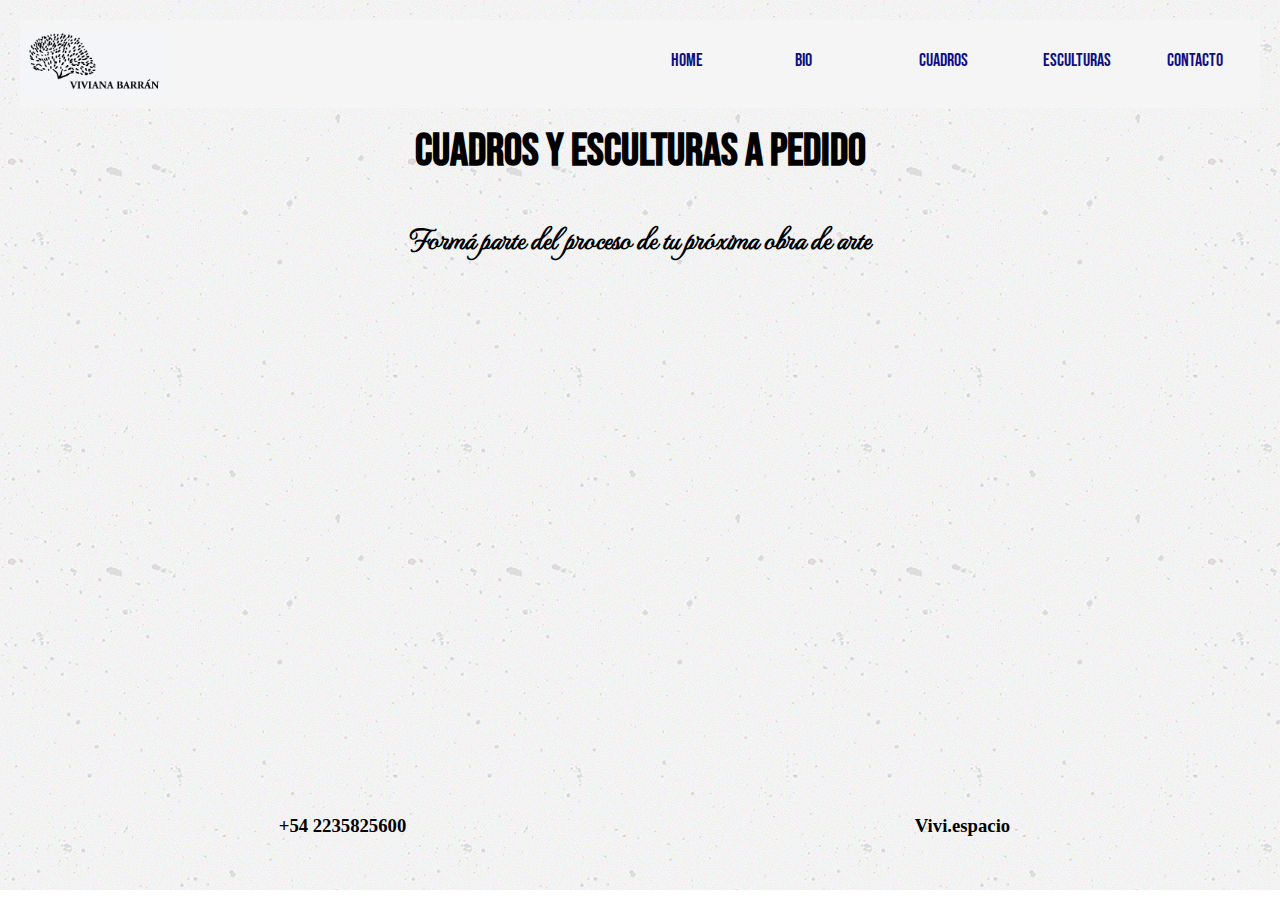
==== index.html @ fef53e7b "Primera versión" ====
<!DOCTYPE html>
<html lang="en">
<head>
    <meta charset="UTF-8">
    <meta http-equiv="X-UA-Compatible" content="IE=edge">
    <meta name="viewport" content="width=device-width, initial-scale=1.0">
    <link rel="icon" type="image/x-icon" href="./media/favicon-32x32.png">
    <link rel="stylesheet" href="estilo.css">
    <link rel="preconnect" href="https://fonts.googleapis.com">
    <link rel="preconnect" href="https://fonts.gstatic.com" crossorigin>
    <link href="https://fonts.googleapis.com/css2?family=Bebas+Neue&family=MonteCarlo&display=swap" rel="stylesheet">
    <title>Vivi Espacio | Viviana Barrán</title>

</head>
<body>
    <div class="padre">
        <header class="logo"> 
            <img src="./media/Logofinal.jpeg" alt="">
        </header>
        <header class="menu">
            <nav>
                <ul>
                    <li><a href="index.html">Home</a></li>
                    <li><a href="bio.html">Bio</li></a>
                    <li><a href="cuadros.html">Cuadros</li></a>
                    <li><a href="esculturas.html">Esculturas</li></a>
                    <li><a href="contacto.html">Contacto</li></a>
                </ul>
            </nav>
        </header>
        <header class="menuDesplegable">
            <nav>
                <ul>
                    <li><a href="">Menú</a>
                        <ul>
                            <li><a href="index.html">Home</a></li>
                            <li><a href="bio.html">Bio</li></a>
                            <li><a href="cuadros.html">Cuadros</li></a>
                            <li><a href="esculturas.html">Esculturas</li></a>
                            <li><a href="contacto.html">Contacto</li></a>
                        </ul>
                    </li>
                </ul>
            </nav>
    </header>
        <section class="frase1">
            <h1>Cuadros y esculturas a pedido</h1>
        </section>
        <section class="frase2">
            <h2>Formá parte del proceso de tu próxima obra de arte</h2>
        </section>
        <section class="imagen"></section>
        <footer class="wapp">
                <img src="https://www.svgrepo.com/show/106976/whatsapp.svg"  alt="">
            <h3>
                +54 2235825600
            </h3>
        </footer>
        <footer class="insta">
                <img src="https://upload.wikimedia.org/wikipedia/commons/6/65/Black_Instagram_icon.svg"  alt="">
            <h3>
                Vivi.espacio
            </h3>
        </footer>
    </div>
</body>
</html>
---- estilo.css ----
*{
    margin: 0;
    padding: 0;
    box-sizing: border-box;
}
.padre{
    background-image: url(./fondos/tex1.png);
    display: grid;
    padding: 20px;
    grid-template-columns: repeat(2, 1fr);
    grid-template-rows: 0.7fr 0.7fr 0.7fr 4fr 0.7fr;
    grid-template-areas: 
        "logo menu"
        "frase1 frase1"
        "frase2 frase2"
        "img img"
        "wapp insta";
}
.logo{
    grid-area: logo;
    background-color: whitesmoke;
    display: flex;
    justify-content: left;
    align-items: center;
}
.logo img{
    width: 150px;
}
.menu{
    grid-area: menu;
    background-color: whitesmoke;
    /*padding-right: 60px;*/
}
.menu ul{
    display: flex;
    justify-content:space-around;
    list-style: none;
    padding-top: 30px;
}
.menu li{
    font-family: 'Bebas Neue', cursive;
    font-size: 1.1rem;
    width: 10%;    
} 
.menu li a{
    text-decoration: none;
    color:rgb(14, 14, 133);
}
.menu li a:hover{
    color:rgb(21, 112, 128);
    font-weight: bold;
}
.menuDesplegable{
    visibility: hidden;
    grid-area: menu;
    background-color: whitesmoke;
    padding-right: 10px;
    list-style: none;
    display: flex;
    justify-content: right;
    align-items: center;
}
.menuDesplegable li{
    list-style: none;
    display: inline-block;
    font-family: 'Bebas Neue', cursive;
    font-size: 1rem;
    width: 10%;
}
.menuDesplegable li a{
    text-decoration: none;
    color:rgb(14, 14, 133);
}
.menuDesplegable li a:hover{
    color:rgb(21, 112, 128);
    font-weight: bold;
}
.menuDesplegable ul li{
    position: relative;
}
.menuDesplegable ul ul{
    position: absolute;
    display: none;
}
.menuDesplegable ul ul li{
    display: inline-block;
    width: 100%;
}
.menuDesplegable a{
    text-decoration: none;
}
.menuDesplegable a:hover{
    display: block;
}
.menuDesplegable ul li:hover ul{
    display: block;
    background-color: whitesmoke;
    width: 90px;
}
.frase1{
    grid-area: frase1;
    padding: 15px;
    display: flex;
    justify-content: center;
    align-items: center;
    font-family: 'Bebas Neue', cursive;
    font-size: 1.4rem;
    text-align: center;
}
.frase2{
    grid-area: frase2;
    padding: 10px;
    display: flex;
    justify-content: center;
    align-items: center;
    font-family: 'MonteCarlo', cursive;
    font-size: 1.3rem;
}
.imagen{
    grid-area: img;
    background-image: url("https://cdn.pixabay.com/photo/2020/05/17/20/34/concept-5183469_960_720.jpg");
    width: 95%;
    height: 500px;
    background-repeat: no-repeat;
    background-size: cover;
    margin: auto;
}
.wapp{
    grid-area: wapp;
    display: flex;
    justify-content: center;
    align-items: center;   
}
.insta{
    grid-area: insta;
    display: flex;
    justify-content: center;
    align-items: center;
}
.insta img{
    width: 25px;
}
.wapp img{
    width: 25px;
}

/* ↓ Acá le doy estilo al BIO ↓*/
.padrebio{
    background-image: url(./fondos/tex1.png);
    display: grid;
    padding: 20px;
    grid-template-columns: repeat(2, 1fr);
    grid-template-rows: 0.7fr 1fr 4fr 0.5fr 0.7fr;
    grid-template-areas: 
        "logo menu"
        "frase1 frase1"
        "video video"
        "volver volver"
        "wapp insta";
}
.video{
    grid-area: video;
    display: flex;
    justify-content: center;
    align-items: center;
}
.volver{
    grid-area: volver;
    display: flex;
    justify-content: left;
    align-items: center;
    margin: 10px;
    text-align: left;
    font-family: 'Bebas Neue', cursive;
    font-size: 1.2rem;
}
.volver a{
    text-decoration: none;
    color:rgb(14, 14, 133);
}
.volver a:hover{
    color:rgb(21, 112, 128);
    font-weight: bold;
}

/* ↓ Acá le doy estilo a CUADROS y ESCULTURAS↓*/

.padreCuadros{
    background-image: url(./fondos/tex1.png);
    display: grid;
    padding: 20px;
    grid-template-columns: repeat(2, 1fr);
    grid-template-rows: 0.7fr 0.7fr 3fr 3fr 0.7fr 0.7fr 0.7fr;
    grid-template-areas: 
        "logo menu"
        "espacio espacio"
        "cuadro1 cuadro2"
        "cuadro3 cuadro4"
        "volver volver"
        "wapp insta";
}
.imagenCuadro1{
    grid-area: cuadro1;
    background-image: url("https://i.pinimg.com/736x/77/82/21/778221a7b51e8ea9142e4a724f3edf87.jpg");
    width: 70%;
    height: 330px;
    background-repeat: no-repeat;
    background-size: cover;
    margin: auto;  
    margin-bottom: 30px;
}
.imagenCuadro2{
    grid-area: cuadro2;
    background-image: url("https://www.decoora.com/wp-content/uploads/2021/03/cuadros-modernos.jpg.webp");
    width: 70%;
    height: 330px;
    background-repeat: no-repeat;
    background-size: cover;
    margin: auto;  
    margin-bottom: 30px;
}
.imagenCuadro3{
    grid-area: cuadro3;
    background-image: url("https://www.arqhys.com/wp-content/uploads/2013/01/cuadros-pintados-flores-modernos-texturas-diseno-1-1-D_NQ_NP_595605-MLA25055140777_092016-F.jpg");
    width: 70%;
    height: 330px;
    background-repeat: no-repeat;
    background-size: cover;
    margin: auto;  
}
.imagenCuadro4{
    grid-area: cuadro4;
    background-image: url("https://www.artmajeur.com/medias/standard/h/e/hernana-alvarez/artwork/8897989_cuadros-modernos-abstractos-en-acrilico-2.jpg");
    width: 70%;
    height: 330px;
    background-repeat: no-repeat;
    background-size: cover;
    margin: auto;  
}

.padreEsculturas{
    background-image: url(./fondos/tex1.png);
    display: grid;
    padding: 20px;
    grid-template-columns: repeat(2, 1fr);
    grid-template-rows: 0.7fr 0.7fr 3fr 3fr 0.7fr 0.7fr 0.7fr;
    grid-template-areas: 
        "logo menu"
        "espacio espacio"
        "esc1 esc2"
        "esc3 esc4"
        "volver volver"
        "wapp insta";
}
.imagenEsc1{
    grid-area: esc1;
    background-image: url("https://m.media-amazon.com/images/I/61vPru7iNyL._AC_SY450_.jpg");
    width: 70%;
    height: 330px;
    background-repeat: no-repeat;
    background-size: cover;
    margin: auto;  
    margin-bottom: 30px;
}
.imagenEsc2{
    grid-area: esc2;
    background-image: url("https://m.media-amazon.com/images/I/51TRXmOAUsL._AC_SY350_.jpg");
    width: 70%;
    height: 330px;
    background-repeat: no-repeat;
    background-size: cover;
    margin: auto;  
    margin-bottom: 30px;
}
.imagenEsc3{
    grid-area: esc3;
    background-image: url("https://www.centroespejos.com/12221-large_default/escultura-para-pared-abstracta-en-metal-dorado.jpg");
    width: 70%;
    height: 330px;
    background-repeat: no-repeat;
    background-size: cover;
    margin: auto;  
}
.imagenEsc4{
    grid-area: esc4;
    background-image: url("https://i.etsystatic.com/24287747/r/il/47d37f/3073017927/il_340x270.3073017927_46d2.jpg");
    width: 70%;
    height: 330px;
    background-repeat: no-repeat;
    background-size: cover;
    margin: auto;  
}

/* ↓ Acá le doy estilo a CONTACTO ↓*/

.padreContacto{
    background-image: url(./fondos/tex1.png);
    display: grid;
    padding: 20px;
    grid-template-columns: repeat(2, 1fr);
    grid-template-rows: 0.7fr 2.5fr  4fr 0.7fr 0.7fr;
    grid-template-areas: 
        "logo menu"
        "contacto contacto"
        "formulario formulario"
        "volver volver"
        "wapp insta";
}
.contacto{
    grid-area: contacto;
    text-align: center;
    margin: auto;
    font-size: 3.5rem;
    font-family: 'Bebas Neue', cursive
}
.formulario{
    grid-area: formulario;
    text-align: center;
    font-family: 'Bebas Neue', cursive;
}
.wapp{
    grid-area: wapp;
}
.insta{
    grid-area: insta;
}

/* ↓ Abajo adapto INDEX por media queries a pantallas más pequeñas ↓ */

@media screen and (min-width:0px) and (max-width: 320px){ /* Para teléfonos*/
    .padre{
        background-image: url(./fondos/tex2.png);
        display: grid;
        padding: 20px;
        grid-template-columns: repeat(2, 1fr);
        grid-template-rows: 0.4fr 0.4fr 0.4fr 2.5fr 0.3fr 0.3fr;
        grid-template-areas: 
            "logo menu"
            "frase1 frase1"
            "frase2 frase2"
            "img img"
            "wapp wapp"
            "insta insta";
        } 
    .logo img{
        width: 100px;
    } 
    .menu li{
        font-size: 1rem;
    } 
    .frase1{
        font-size: 1rem;

    }
    .frase2{
        font-size: 0.9rem;
        text-align: center;
    }
    .imagen{
        height: 200px;
        margin: auto;
    }
    .insta{
        font-size: 0.6rem;
    }
    .wapp{
        font-size: 0.6rem;
    }
    .insta img{
        width: 15px;
    }
    .wapp img{
        width: 15px;
    }
    .padrebio{
        background-image: url(./fondos/tex2.png);
        display: grid;
        padding: 10px;
        grid-template-columns: repeat(2, 1fr);
        grid-template-rows: 0.4fr 0.4fr 3fr 0.2fr 0.3fr 0.3fr;
        grid-template-areas: 
            "logo menu"
            "frase1 frase1"
            "video video"
            "volver volver"
            "wapp wapp"
            "insta insta";
        }
    .menu{
        visibility: hidden;
    }
    .menuDesplegable{
        visibility: visible;
    }
    .volver{
        display: none;
    }
    .padreCuadros{
    background-image: url(./fondos/tex2.png);
    display: grid;
    padding: 20px;
    grid-template-columns: repeat(2, 1fr);
    grid-template-rows: 0.7fr 0.7fr 3fr 3fr 3fr 3fr 0.3fr 0.3fr;
    grid-template-areas: 
        "logo menu"
        "espacio espacio"
        "cuadro1 cuadro1"
        "cuadro2 cuadro2"
        "cuadro3 cuadro3"
        "cuadro4 cuadro4"
        "wapp wapp"
        "insta insta";
    }
    .imagenCuadro1{
    width: 100%;
    height: 200px;
    }
    .imagenCuadro2{
    width: 100%;
    height: 200px;
    }
    .imagenCuadro3{
    width: 100%;
    height: 200px;
    }
    .imagenCuadro4{
    width: 100%;
    height: 200px;
    }
    .padreEsculturas{
    background-image: url(./fondos/tex2.png);
    display: grid;
    padding: 20px;
    grid-template-columns: repeat(2, 1fr);
    grid-template-rows: 0.7fr 0.7fr 3fr 3fr 3fr 3fr 0.3fr 0.3fr;
    grid-template-areas: 
        "logo menu"
        "espacio espacio"
        "esc1 esc1"
        "esc2 esc2"
        "esc3 esc3"
        "esc4 esc4"
        "wapp wapp"
        "insta insta";
    }
    .imagenEsc1{
    width: 100%;
    height: 200px;
    }
    .imagenEsc2{
    width: 100%;
    height: 200px;
    }
    .imagenEsc3{
    width: 100%;
    height: 200px;
    }
    .imagenEsc4{
    width: 100%;
    height: 200px;
    }
    .padreContacto{
        background-image: url(./fondos/tex2.png);
        display: grid;
        padding: 20px;
        grid-template-columns: repeat(2, 1fr);
        grid-template-rows: 0.7fr 0.9fr 2.5fr 0.3fr 0.3fr;
        grid-template-areas: 
            "logo menu"
            "contacto contacto"
            "formulario formulario"
            "wapp wapp"
            "insta insta";
    }

.contacto{
    font-size: 2.6rem;
}


}
@media screen and (min-width:321px) and (max-width: 480px){ /* Para teléfonos*/
    .padre{
        background-image: url(./fondos/tex2.png);
        display: grid;
        padding: 20px;
        grid-template-columns: repeat(2, 1fr);
        grid-template-rows: 0.4fr 0.4fr 0.4fr 2.5fr 0.5fr 0.5fr;
        grid-template-areas: 
            "logo menu"
            "frase1 frase1"
            "frase2 frase2"
            "img img"
            "wapp wapp"
            "insta insta";
        } 
    .logo img{
        width: 100px;
    } 
    .menu{
        padding-right: 0px;
    }
    .menu li{
        font-size: 1rem;
    } 
    .frase1{
        font-size: 1rem;

    }
    .frase2{
        font-size: 1rem;
        text-align: center;
    }
    .imagen{
        height: 220px;
        margin: auto;
    }
    .insta{
        font-size: 0.6rem;
    }
    .wapp{
        font-size: 0.6rem;
    }
    .insta img{
        width: 15px;
    }
    .wapp img{
        width: 15px;
    }
    .padrebio{
        background-image: url(./fondos/tex2.png);
        display: grid;
        padding: 20px;
        grid-template-columns: repeat(2, 1fr);
        grid-template-rows: 0.4fr 0.4fr 3fr 0.2fr 0.3fr 0.3fr;
        grid-template-areas: 
            "logo menu"
            "frase1 frase1"
            "video video"
            "volver volver"
            "wapp wapp"
            "insta insta";
    }
    .imagenCuadro{
        grid-area: cuadro;
        background-image: url("./media/cuadros1.PNG");
        width: 200px;
        height: 330px;
        background-repeat: no-repeat;
        margin: auto;
        }

    .menu{
        visibility: hidden;
    }
    .menuDesplegable{
        visibility: visible;
    }
    .volver{
        display: none;
    }
    .padreCuadros{
        background-image: url(./fondos/tex2.png);
        display: grid;
        padding: 20px;
        grid-template-columns: repeat(2, 1fr);
        grid-template-rows: 0.7fr 0.7fr 3fr 3fr 3fr 3fr 0.3fr 0.3fr;
        grid-template-areas: 
            "logo menu"
            "espacio espacio"
            "cuadro1 cuadro1"
            "cuadro2 cuadro2"
            "cuadro3 cuadro3"
            "cuadro4 cuadro4"
            "wapp wapp"
            "insta insta";
    }
    .imagenCuadro1{
        width: 70%;
        height: 200px;
    }
    .imagenCuadro2{
        width: 70%;
        height: 200px;
    }
    .imagenCuadro3{
        width: 70%;
        height: 200px;
    }
    .imagenCuadro4{
        width: 70%;
        height: 200px;
    }
    .padreEsculturas{
        background-image: url(./fondos/tex2.png);
        display: grid;
        padding: 20px;
        grid-template-columns: repeat(2, 1fr);
        grid-template-rows: 0.7fr 0.7fr 3fr 3fr 3fr 3fr 0.3fr 0.3fr;
        grid-template-areas: 
            "logo menu"
            "espacio espacio"
            "esc1 esc1"
            "esc2 esc2"
            "esc3 esc3"
            "esc4 esc4"
            "wapp wapp"
            "insta insta";
    }
    .imagenEsc1{
        width: 70%;
        height: 200px;
    }
    .imagenEsc2{
        width: 70%;
        height: 200px;
    }
    .imagenEsc3{
        width: 70%;
        height: 200px;
    }
    .imagenEsc4{
        width: 70%;
        height: 200px;
    }
    .padreContacto{
        background-image: url(./fondos/tex2.png);
        display: grid;
        padding: 20px;
        grid-template-columns: repeat(2, 1fr);
        grid-template-rows: 0.7fr 0.9fr 2.5fr 0.3fr 0.3fr;
        grid-template-areas: 
            "logo menu"
            "contacto contacto"
            "formulario formulario"
            "wapp wapp"
            "insta insta";
    }

.contacto{
    font-size: 2.9rem;
    }
} 

@media screen and (min-width:481px) and (max-width: 600px){ /*teléfonos en modo horizontal*/
    .padre{
        background-image: url(./fondos/tex2.png);
        display: grid;
        padding: 20px;
        grid-template-columns: repeat(2, 1fr);
        grid-template-rows: 0.5fr 0.5fr 0.5fr 4fr 0.7fr 0.7fr;
        grid-template-areas: 
            "logo menu"
            "frase1 frase1"
            "frase2 frase2"
            "img img"
            "wapp wapp"
            "insta insta";
        }  
    .menu{
            visibility: hidden;
    }
    .menuDesplegable{
            visibility: visible;
    }
    .frase1{
        font-size: 1rem;
        padding: 5px;
        padding-top: 20px;
    }
    .frase2{
        font-size: 1.1rem;
        padding-bottom: 5px;
    }
    .imagen{
        height: 250px;
    }
    .insta{
        font-size: 0.8rem;
    }
    .wapp{
        font-size: 0.8rem;
    }
    .insta img{
        width: 20px;
    }
    .wapp img{
        width: 20px;
    }
    .padrebio{
        background-image: url(./fondos/tex2.png);
        display: grid;
        padding: 10px;
        grid-template-columns: repeat(2, 1fr);
        grid-template-rows: 0.4fr 0.4fr 3fr 0.2fr 0.4fr 0.4fr;
        grid-template-areas: 
            "logo menu"
            "frase1 frase1"
            "video video"
            "volver volver"
            "wapp wapp"
            "insta insta";
        }
    .video{
        padding-top: 20px;
    }
    .volver{
        display: none;
    }
    .padreCuadros{
        background-image: url(./fondos/tex2.png);
        display: grid;
        padding: 20px;
        grid-template-columns: repeat(2, 1fr);
        grid-template-rows: 0.7fr 0.7fr 3fr 3fr 3fr 3fr 0.3fr 0.3fr;
        grid-template-areas: 
            "logo menu"
            "espacio espacio"
            "cuadro1 cuadro1"
            "cuadro2 cuadro2"
            "cuadro3 cuadro3"
            "cuadro4 cuadro4"
            "wapp wapp"
            "insta insta";
    }
    .imagenCuadro1{
        width: 70%;
        height: 200px;
    }
    .imagenCuadro2{
        width: 70%;
        height: 200px;
    }
    .imagenCuadro3{
        width: 70%;
        height: 200px;
    }
    .imagenCuadro4{
        width: 70%;
        height: 200px;
    }
    .padreEsculturas{
        background-image: url(./fondos/tex2.png);
        display: grid;
        padding: 20px;
        grid-template-columns: repeat(2, 1fr);
        grid-template-rows: 0.7fr 0.7fr 3fr 3fr 3fr 3fr 0.3fr 0.3fr;
        grid-template-areas: 
            "logo menu"
            "espacio espacio"
            "esc1 esc1"
            "esc2 esc2"
            "esc3 esc3"
            "esc4 esc4"
            "wapp wapp"
            "insta insta";
    }
    .imagenEsc1{
        width: 70%;
        height: 200px;
    }
    .imagenEsc2{
        width: 70%;
        height: 200px;
    }
    .imagenEsc3{
        width: 70%;
        height: 200px;
    }
    .imagenEsc4{
        width: 70%;
        height: 200px;
    }
    .padreContacto{
        background-image: url(./fondos/tex2.png);
        display: grid;
        padding: 20px;
        grid-template-columns: repeat(2, 1fr);
        grid-template-rows: 0.7fr 0.9fr 2.5fr 0.3fr 0.3fr;
        grid-template-areas: 
            "logo menu"
            "contacto contacto"
            "formulario formulario"
            "wapp wapp"
            "insta insta";
    }

.contacto{
    font-size: 2.6rem;
}
} 


@media screen and (min-width:601px) and (max-width:1024px) { 
    .padre{
        background-image: url(./fondos/tex2.png);
        display: grid;
        padding: 20px;
        grid-template-columns: repeat(2, 1fr);
        grid-template-rows: 0.5fr 0.5fr 0.5fr 4fr 0.7fr;
        grid-template-areas: 
            "logo menu"
            "frase1 frase1"
            "frase2 frase2"
            "img img"
            "wapp insta";
        }  
    .logo img{
        width: 150px;
    } 
    .imagen{
        height: 300px;
        margin: auto;
    }
    .padrebio{
        background-image: url(./fondos/tex2.png);
        display: grid;
        padding: 10px;
        grid-template-columns: repeat(2, 1fr);
        grid-template-rows: 0.4fr 0.4fr 3fr 0.2fr 0.4fr 0.4fr;
        grid-template-areas: 
            "logo menu"
            "frase1 frase1"
            "video video"
            "volver volver"
            "wapp insta";
        }
        .volver{
            display: none;
        }
        .padreCuadros{
            background-image: url(./fondos/tex2.png);
            display: grid;
            padding: 20px;
            grid-template-columns: repeat(2, 1fr);
            grid-template-rows: 0.7fr 0.7fr 3fr 3fr 0.3fr;
            grid-template-areas: 
                "logo menu"
                "espacio espacio"
                "cuadro1 cuadro2"
                "cuadro3 cuadro4"
                "wapp insta";
        }
        .imagenCuadro1{
            width: 90%;
            height: 350px;
        }
        .imagenCuadro2{
            width: 90%;
            height: 350px;
        }
        .imagenCuadro3{
            width: 90%;
            height: 350px;
        }
        .imagenCuadro4{
            width: 90%;
            height: 350px;
        }
        .padreEsculturas{
            background-image: url(./fondos/tex2.png);
            display: grid;
            padding: 20px;
            grid-template-columns: repeat(2, 1fr);
            grid-template-rows: 0.7fr 0.7fr 3fr 3fr 0.3fr;
            grid-template-areas: 
                "logo menu"
                "espacio espacio"
                "esc1 esc2"
                "esc3 esc4"
                "wapp insta";
        }
        .imagenEsc1{
            width: 90%;
            height: 350px;
        }
        .imagenEsc2{
            width: 90%;
            height: 350px;
        }
        .imagenEsc3{
            width: 90%;
            height: 350px;
        }
        .imagenEsc4{
            width: 90%;
            height: 350px;
        }
        .padreContacto{
            background-image: url(./fondos/tex2.png);
            display: grid;
            padding: 20px;
            grid-template-columns: repeat(2, 1fr);
            grid-template-rows: 0.7fr 0.9fr 2.5fr 0.3fr ;
            grid-template-areas: 
                "logo menu"
                "contacto contacto"
                "formulario formulario"
                "wapp insta";
        }
}
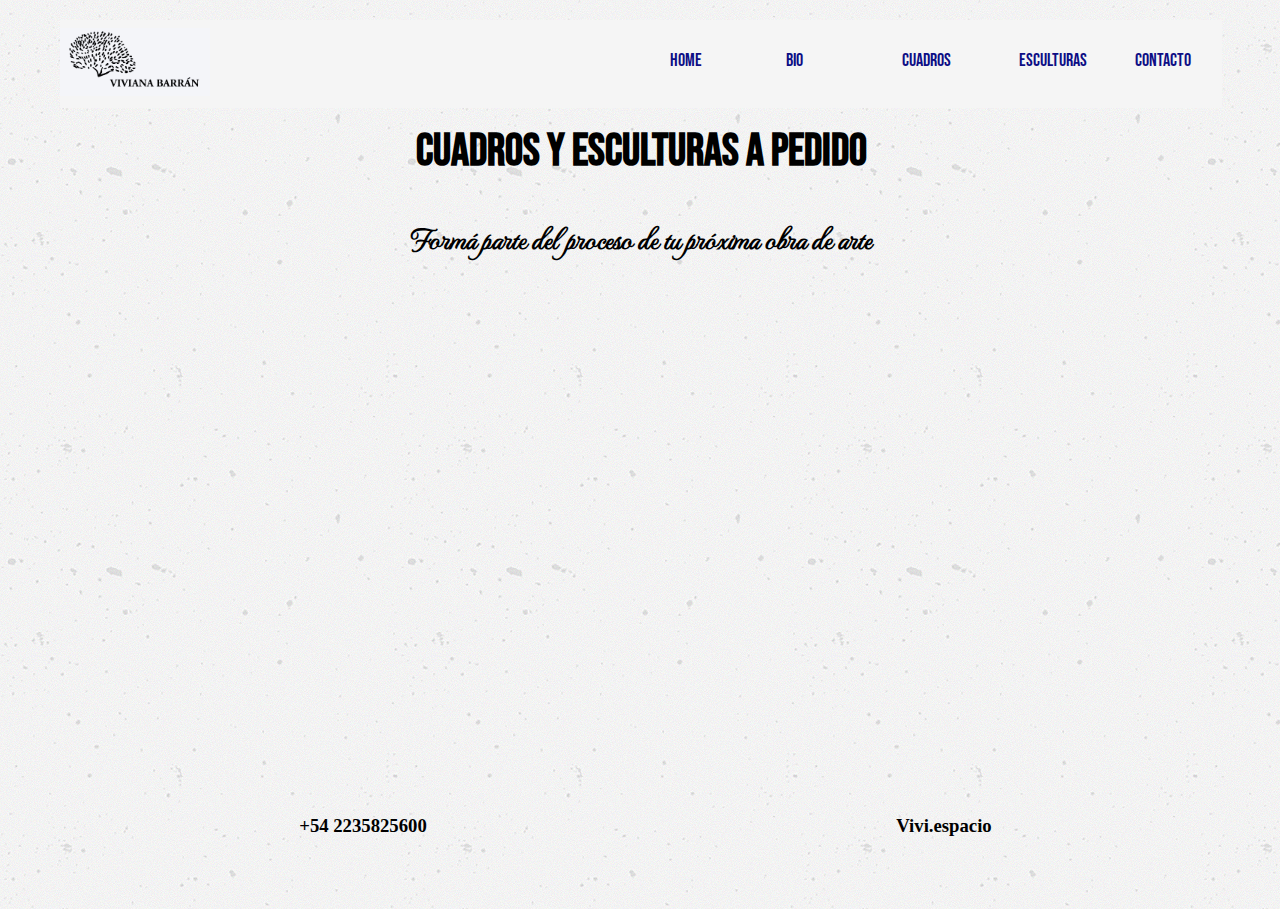
==== commit d75b4d8c: "Correcciones header" ====
--- a/index.html
+++ b/index.html
@@ -14,7 +14,21 @@
 </head>
 <body>
     <div class="padre">
-        <header class="logo"> 
+        <header>
+            <nav class="logo">
+                    <a href="index.html"><img src="./media/Logofinal.jpeg"></a>
+            </nav>
+            <nav class="menu">
+                <ul>
+                    <li><a href="index.html">Home</a></li>
+                    <li><a href="bio.html">Bio</li></a>
+                    <li><a href="cuadros.html">Cuadros</li></a>
+                    <li><a href="esculturas.html">Esculturas</li></a>
+                    <li><a href="contacto.html">Contacto</li></a>
+                </ul>
+            </nav>
+       </header>
+        <!--<header class="logo"> 
             <img src="./media/Logofinal.jpeg" alt="">
         </header>
         <header class="menu">
@@ -27,7 +41,7 @@
                     <li><a href="contacto.html">Contacto</li></a>
                 </ul>
             </nav>
-        </header>
+        </header>-->
         <header class="menuDesplegable">
             <nav>
                 <ul>
--- a/estilo.css
+++ b/estilo.css
@@ -7,15 +7,25 @@
     background-image: url(./fondos/tex1.png);
     display: grid;
     padding: 20px;
+    padding-left: 60px; /*CONSULTA: Iara, cuando hice el cambio que me sugeriste de que no hiciera más de un header, al unir el logo y el menú dentro de un mismo header hice otro grid "header" (el que está abajo) para dividir la parte del logo y del menú en dos columnas. Para esto, cambié el grid template area de .padre y en la primera fila puse el header con sus dos subdivisiones. Lo que me pasó con eso fue que se creó un espacio de 35px a la derecha no sé porqué, asi que agregué un padding left para nivelarlo. De todas formas quisiera saber el error, asi que si podés después verlo sacándole este padding desde "inspeccionar" para ayudarme con eso sería genial. Por lo pronto dejo este padding provisorio para que quede centrada la página. Está agregado a TODOS los padres de los html.*/
     grid-template-columns: repeat(2, 1fr);
     grid-template-rows: 0.7fr 0.7fr 0.7fr 4fr 0.7fr;
     grid-template-areas: 
-        "logo menu"
+        "header header"
         "frase1 frase1"
         "frase2 frase2"
         "img img"
         "wapp insta";
 }
+header{
+    grid-area: header;
+    display: grid;
+    grid-template-columns: repeat(2,1fr);
+    grid-template-rows: repeat(1fr);
+    grid-template-areas: 
+        "logo menu";
+    }
+
 .logo{
     grid-area: logo;
     background-color: whitesmoke;
@@ -149,10 +159,11 @@
     background-image: url(./fondos/tex1.png);
     display: grid;
     padding: 20px;
+    padding-left: 60px; /*Agregado para centrar. Solucionar después.*/
     grid-template-columns: repeat(2, 1fr);
     grid-template-rows: 0.7fr 1fr 4fr 0.5fr 0.7fr;
     grid-template-areas: 
-        "logo menu"
+        "header header"
         "frase1 frase1"
         "video video"
         "volver volver"
@@ -189,10 +200,11 @@
     background-image: url(./fondos/tex1.png);
     display: grid;
     padding: 20px;
+    padding-left: 60px; /*Agregado para centrar. Solucionar después.*/
     grid-template-columns: repeat(2, 1fr);
     grid-template-rows: 0.7fr 0.7fr 3fr 3fr 0.7fr 0.7fr 0.7fr;
     grid-template-areas: 
-        "logo menu"
+        "header header"
         "espacio espacio"
         "cuadro1 cuadro2"
         "cuadro3 cuadro4"
@@ -242,10 +254,11 @@
     background-image: url(./fondos/tex1.png);
     display: grid;
     padding: 20px;
+    padding-left: 60px; /*Agregado para centrar. Solucionar después.*/
     grid-template-columns: repeat(2, 1fr);
     grid-template-rows: 0.7fr 0.7fr 3fr 3fr 0.7fr 0.7fr 0.7fr;
     grid-template-areas: 
-        "logo menu"
+        "header header"
         "espacio espacio"
         "esc1 esc2"
         "esc3 esc4"
@@ -297,10 +310,11 @@
     background-image: url(./fondos/tex1.png);
     display: grid;
     padding: 20px;
+    padding-left: 60px; /*Agregado para centrar. Solucionar después.*/
     grid-template-columns: repeat(2, 1fr);
     grid-template-rows: 0.7fr 2.5fr  4fr 0.7fr 0.7fr;
     grid-template-areas: 
-        "logo menu"
+        "header header"
         "contacto contacto"
         "formulario formulario"
         "volver volver"
